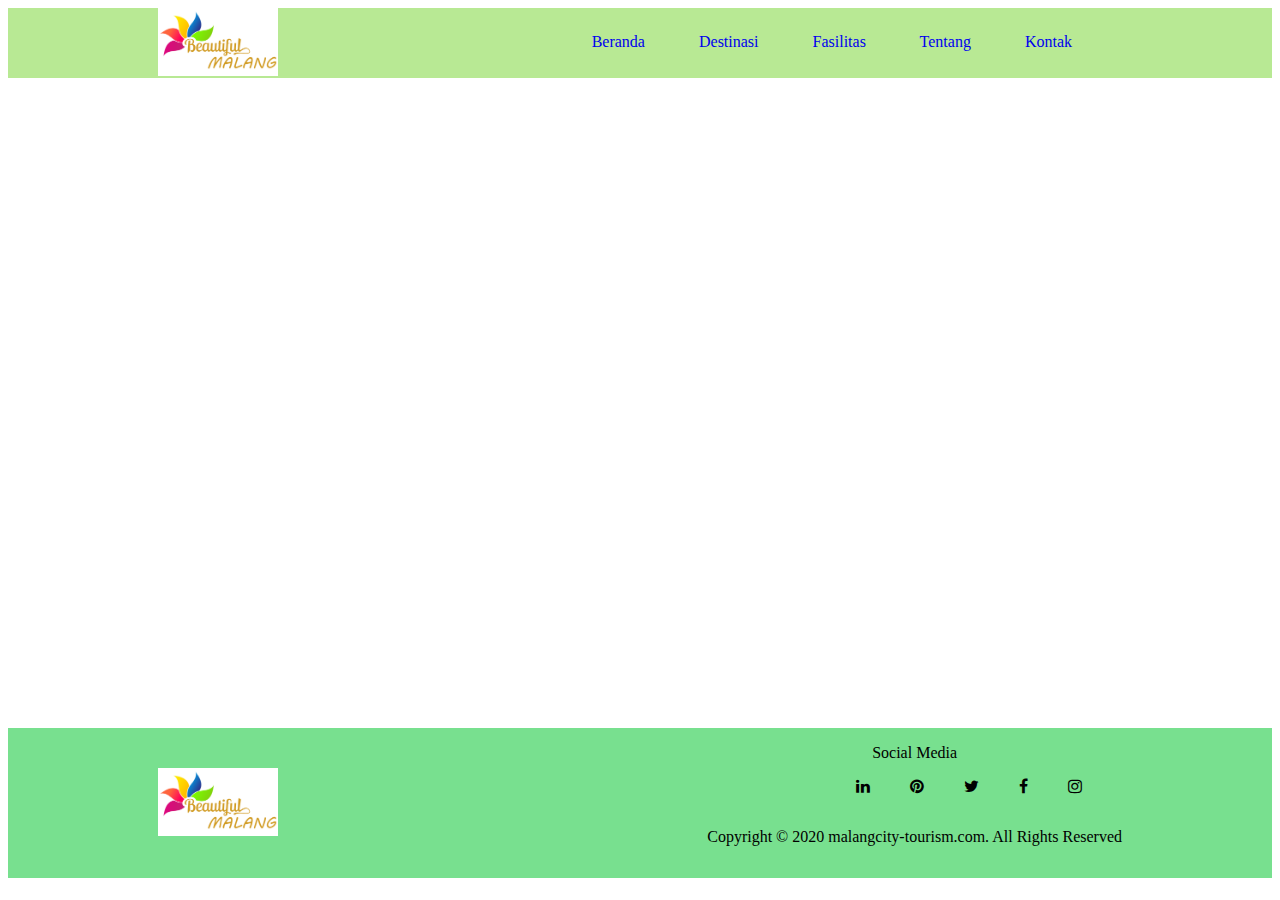
==== index.html @ 9ba1d199 "First Commit" ====
<!DOCTYPE html>
<html>
    <meta charset="UTF-8">
    <meta name="viewport" content="width=device-width, initial-scale=1.0">
    <meta name="description" content="Kota Malang Pariwisata">
    <head>
        <title>Malang City Tourism</title>
        <link rel="stylesheet" href="css/stylesheet.css">
        <link rel="stylesheet" href="//maxcdn.bootstrapcdn.com/font-awesome/4.3.0/css/font-awesome.min.css">
    </head>
    <body>
        <header>
            <div class="container">
                <div class="logo-header">
                    <img src="assets/images/logo-kota-malang.png" alt="Beautiful Malang">
                </div>
                <div class="menu">
                    <nav>
                        <a href="#beranda">Beranda</a>
                        <a href="#destinasi">Destinasi</a>
                        <a href="#fasilitas">Fasilitas</a>
                        <a href="#tentang">Tentang</a>
                        <a href="#kontak">Kontak</a>
                    </nav>
                </div>
            </div>
        </header>

        <div class="container">
            <div class="main">

            </div>
        </div>

        <footer>
            <div class="container">
                <div class="logo-footer">
                    <img src="assets/images/logo-kota-malang.png" alt="Beautiful Malang">
                </div>
                <div class="social-media">
                    <p>Social Media</p>
                    <ul>
                        <li><span class="fa fa-instagram"><a href="#"></a></span></li>
                        <li class="fa fa-facebook"><a href="#"></a></li>
                        <li class="fa fa-twitter"><a href="#"></li>
                        <li class="fa fa-pinterest"><a href="#"></a></li>
                        <li class="fa fa-linkedin"><a href="#"></a></li>
                    </ul>
                    <p class="copyright">Copyright &copy 2020 malangcity-tourism.com. All Rights Reserved</p>
                </div>
            </div>
        </footer>
    </body>
</html>
---- css/stylesheet.css ----
.container {
    padding-left: 150px;
    padding-right: 150px;
}

/* Ini untuk bagian Header */

.main {
    height: 650px;
}
header {
    background-color: #b8e994;
    height: 70px;
}
a {
    text-decoration: none;
}

.logo-header img {
    width: 120px;
    height: auto;
    float: left;
}

.menu {
    float: right;
    padding-left: 140px;
    padding-top: 25px;
}

.menu a {
    padding-right: 50px;
}

/* Batas untuk Header */

/* Ini untuk bagian footer */

footer {
    background-color: #78e08f;
    height: 150px;
}

.logo-footer img {
    width: 120px;
    height: auto;
    float: left;
    padding-top: 40px;
}

.social-media li {
    float: right;
    padding-right: 40px;
    list-style: none;
}

.social-media {
    float: right;
    text-align: center;
}

.copyright {
    padding-top: 50px;
}

/* Batas untuk Footer */
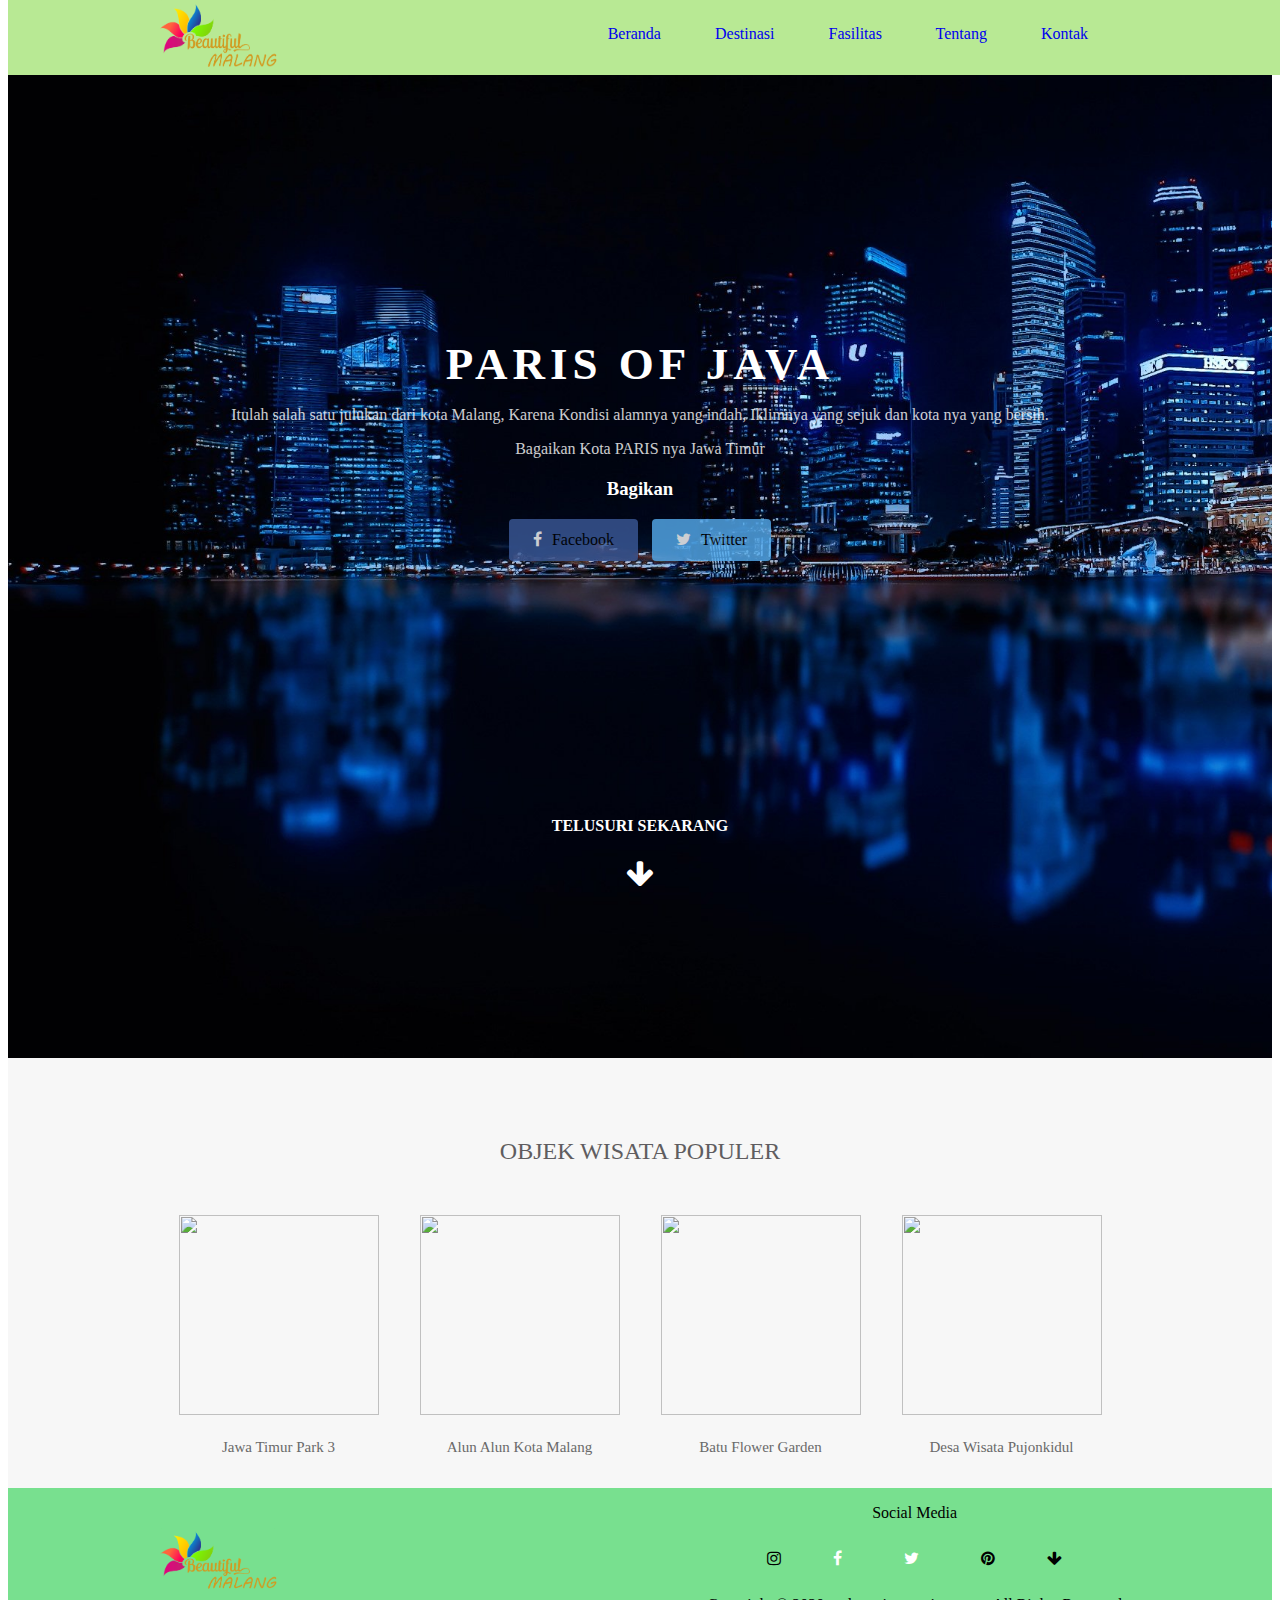
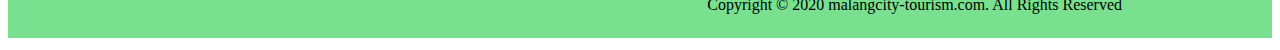
==== commit 6b377e96: "Update file index.html" ====
--- a/index.html
+++ b/index.html
@@ -12,40 +12,89 @@
         <header>
             <div class="container">
                 <div class="logo-header">
-                    <img src="assets/images/logo-kota-malang.png" alt="Beautiful Malang">
+                    <img src="assets/images/logo-kota-malang-preview.png" alt="Beautiful Malang">
                 </div>
                 <div class="menu">
                     <nav>
-                        <a href="#beranda">Beranda</a>
-                        <a href="#destinasi">Destinasi</a>
+                        <a href="index.html">Beranda</a>
+                        <a href="destinasi.html">Destinasi</a>
                         <a href="#fasilitas">Fasilitas</a>
-                        <a href="#tentang">Tentang</a>
-                        <a href="#kontak">Kontak</a>
+                        <a href="tentang.html">Tentang</a>
+                        <a href="kontak.html">Kontak</a>
                     </nav>
                 </div>
             </div>
         </header>
 
-        <div class="container">
-            <div class="main">
 
+        <div class="top-wrapper">
+            <div class="container">
+                <h1>PARIS OF JAVA</h1>
+                <p>Itulah salah satu julukan dari kota Malang, Karena Kondisi alamnya yang indah, Iklimnya yang sejuk dan kota nya yang bersih.</p>
+                <p>Bagaikan Kota PARIS nya Jawa Timur </p>
+
+                <div class="btn-wrapper">
+                  <h3>Bagikan</h3>
+                  <p>
+                  <a href="#" class="btn facebook"><span class="fa fa-facebook"></span>Facebook</a>
+                  <a href="#" class="btn twitter"><span class="fa fa-twitter"></span>Twitter</a></p>
+                </div>
+                <div class="top-arrows">
+                  <p>TELUSURI SEKARANG</p>
+                  <div class="arrows">
+                    <span class="fa fa-arrow-down"></span>
+                  </div>
+                </div>
             </div>
         </div>
+         <div class="lesson-wrapper">
+          <div class="container">
+            <div class="heading">
+              <h2>OBJEK WISATA POPULER</h2>
+            </div>
+            <div class="lessons">
+              <div class="lesson">
+                <div class="lesson-icon">
+                  <img src="https://1.bp.blogspot.com/-EysEc8W7sMg/XPyxff9VkVI/AAAAAAAACws/6l7IRiF5YMoXBn_CovWHuZFJGamvpB0XACLcBGAs/s1600/jejak-kenzie_jatim-park-3-01.jpg">
 
+                </div>
+                <p class="txt-contents">Jawa Timur Park 3</p>
+              </div>
+              <div class="lesson">
+                <div class="lesson-icon">
+                  <img src="https://malangchannel.com/wp-content/uploads/2017/06/alun-alun-kota-malang.jpg">
+                </div>
+                <p class="txt-contents">Alun Alun Kota Malang</p>
+              </div>
+              <div class="lesson">
+                <div class="lesson-icon">
+                  <img src="https://pigunigu.com/wp-content/uploads/2020/01/batu-flower-garden.jpg">
+                </div>
+                <p class="txt-contents">Batu Flower Garden</p>
+              </div>
+              <div class="lesson">
+                <div class="lesson-icon">
+                  <img src="https://risetcdn.jatimtimes.com/images/2018/11/25/Desa-Wisata-Pujon-Kidul-instagramdc39406ca4102fa8.jpg">
+                </div>
+                <p class="txt-contents">Desa Wisata Pujonkidul</p>
+              </div>
+            </div>
+          </div>
+        </div>
         <footer>
             <div class="container">
                 <div class="logo-footer">
-                    <img src="assets/images/logo-kota-malang.png" alt="Beautiful Malang">
+                    <img src="assets/images/logo-kota-malang-preview.png" alt="Beautiful Malang">
                 </div>
                 <div class="social-media">
                     <p>Social Media</p>
-                    <ul>
-                        <li><span class="fa fa-instagram"><a href="#"></a></span></li>
-                        <li class="fa fa-facebook"><a href="#"></a></li>
-                        <li class="fa fa-twitter"><a href="#"></li>
-                        <li class="fa fa-pinterest"><a href="#"></a></li>
-                        <li class="fa fa-linkedin"><a href="#"></a></li>
-                    </ul>
+                    <div class="icon-sosmed">
+                        <a href="#" class="btn"><span class="fa fa-instagram"></span></a>
+                        <a href="#" class="btn"><span class="fa fa-facebook"></span></a>
+                        <a href="#" class="btn"><span class="fa fa-twitter"></span></a>
+                        <a href="#" class="btn"><span class="fa fa-pinterest"></span></a>
+                        <a href="#" class="btn"><span class="fa fa-arrow-down"></span></a>
+                    </div>
                     <p class="copyright">Copyright &copy 2020 malangcity-tourism.com. All Rights Reserved</p>
                 </div>
             </div>
--- a/css/stylesheet.css
+++ b/css/stylesheet.css
@@ -6,20 +6,23 @@
 
 /* Ini untuk bagian Header */
 
-.main {
-    height: 650px;
-}
+
 header {
     background-color: #b8e994;
-    height: 70px;
-}
+    height: 75px;
+    width: 100%;
+    position: fixed;
+    top: 0px;
+    z-index: 10;
+}
+
 a {
     text-decoration: none;
 }
 
 .logo-header img {
     width: 120px;
-    height: auto;
+    height: 75px;
     float: left;
 }
 
@@ -35,6 +38,163 @@
 
 /* Batas untuk Header */
 
+/* Ini untuk bagian Main*/
+.top-wrapper {
+  padding-top: 300px;
+  background-image: url(../assets/images/banner.jpg);
+  background-size: cover;
+  color: #fff;
+  text-align: center;
+  height: 750px;
+}
+
+.top-wrapper img {
+  opacity: 0.3;
+}
+
+.top-wrapper h1 {
+  font-size: 45px;
+  letter-spacing: 5px;
+  margin-bottom: 10px;
+}
+
+.top-wrapper p {
+  opacity: 0.8;
+  margin-bottom: 3px;
+}
+
+.btn-wrapper {
+  margin: 20px 0;
+}
+
+.btn-wrapper p {
+  margin: 10px 0;
+}
+
+.facebook {
+  background-color: #3b5998;
+  margin-right: 10px;
+}
+
+.fa-facebook {
+  padding-right: 10px;
+  color: #fff;
+}
+
+.twitter {
+  background-color: #55acee;
+}
+
+.fa-twitter {
+  padding-right: 10px;
+  color: #fff;
+}
+
+
+.btn {
+  padding: 12px 24px;
+  color: black;
+  display: inline-block;
+  opacity: 1;
+  border-radius: 4px;
+  transition: .2s;
+}
+
+.btn:hover {
+  opacity: 1;
+}
+
+.top-arrows {
+  padding-top: 220px;
+}
+
+.top-arrows p {
+  opacity: 1;
+  font-weight: 700;
+}
+
+.arrows {
+  position: relative;
+  animation-name: arrow;
+  animation-duration: 2.5s;
+  animation-iteration-count: infinite;
+  font-size: 30px;
+  padding-top: 20px;
+}
+
+@keyframes arrow {
+  0%   {top:0px;}
+  50%  {top:40px;}
+  100% {top:0px;}
+}
+
+.lesson-wrapper {
+  height: 350px;
+  padding-bottom: 80px;
+  background-color: #f7f7f7;
+  text-align: center;
+}
+
+.heading {
+  padding-top: 60px;
+  padding-bottom: 30px;
+  color: #5f5d60;
+}
+
+.heading h2 {
+  font-weight: normal;
+}
+
+.lesson {
+  float: left;
+  width: 25%;
+}
+
+.lesson-icon {
+  position: relative;
+}
+
+.lesson-icon img {
+  width: 200px;
+  height: 200px;
+}
+
+.txt-contents {
+  width: 80%;
+  display: inline-block;
+  margin-top: 20px;
+  font-size: 15px;
+  color: #696969;
+}
+
+.heading h3 {
+  font-weight: normal;
+}
+
+.contents {
+  height: 500px;
+  margin-top: 100px;
+  text-align: center;
+}
+
+.section-title {
+  border-bottom: 2px solid #dee7ec;
+  font-size: 28px;
+  padding-bottom: 15px;
+  margin-bottom: 50px;
+}
+
+.contents-item {
+  float: left;
+  margin-right: 40px;
+}
+
+.contents-item p {
+  font-size: 24px;
+  margin-top: 30px;
+
+}
+/* Batas untuk Main*/
 /* Ini untuk bagian footer */
 
 footer {
@@ -61,7 +221,8 @@
 }
 
 .copyright {
-    padding-top: 50px;
-}
-
-/* Batas untuk Footer */+    padding-bottom: 20px;
+}
+
+/* Batas untuk Footer */
+
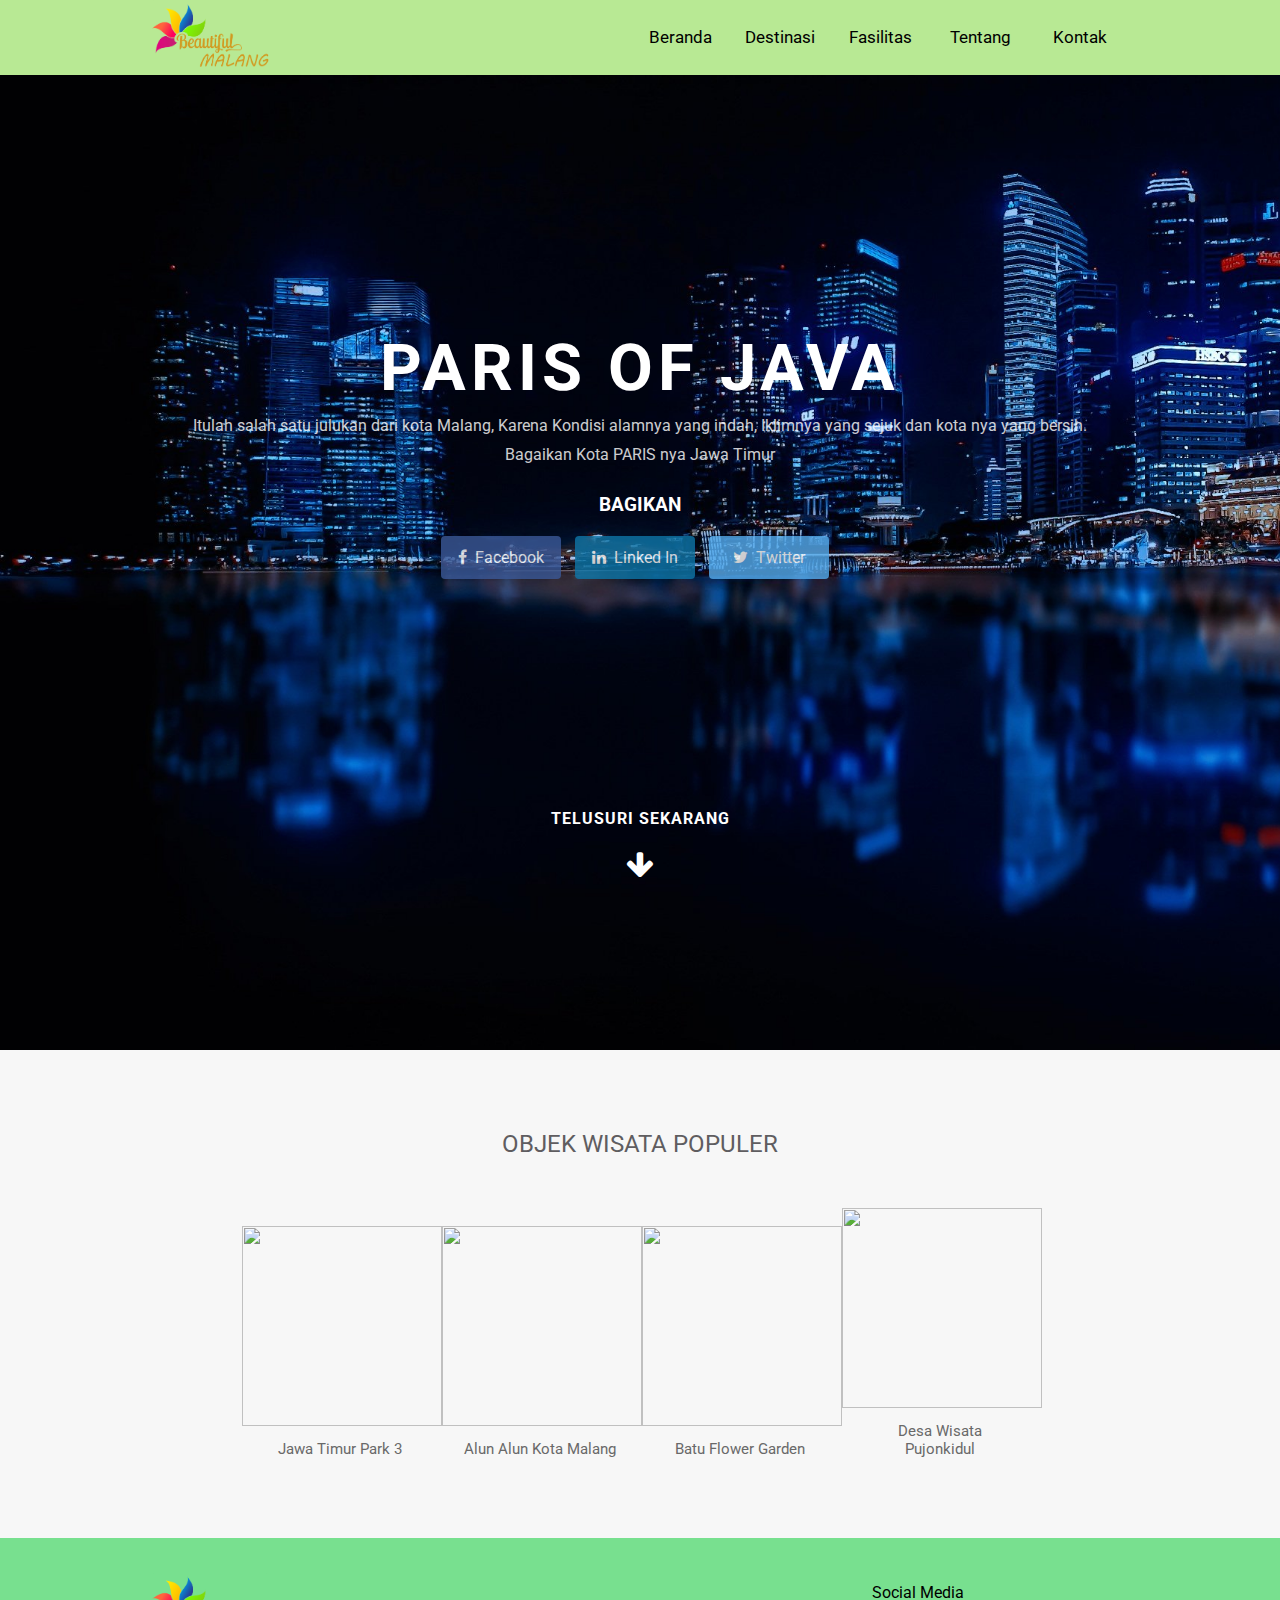
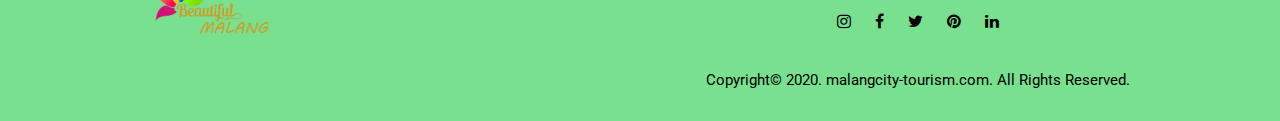
==== commit edd0504b: "update existing file" ====
--- a/index.html
+++ b/index.html
@@ -6,6 +6,7 @@
     <head>
         <title>Malang City Tourism</title>
         <link rel="stylesheet" href="css/stylesheet.css">
+        <link rel="stylesheet" href="css/responsive.css">
         <link rel="stylesheet" href="//maxcdn.bootstrapcdn.com/font-awesome/4.3.0/css/font-awesome.min.css">
     </head>
     <body>
@@ -14,15 +15,18 @@
                 <div class="logo-header">
                     <img src="assets/images/logo-kota-malang-preview.png" alt="Beautiful Malang">
                 </div>
-                <div class="menu">
-                    <nav>
-                        <a href="index.html">Beranda</a>
-                        <a href="destinasi.html">Destinasi</a>
-                        <a href="#fasilitas">Fasilitas</a>
-                        <a href="tentang.html">Tentang</a>
-                        <a href="kontak.html">Kontak</a>
-                    </nav>
-                </div>
+                <nav class="menu">
+                    <ul>
+                        <li><a href="index.html">Beranda</a></li>
+                        <li><a href="destinasi.html">Destinasi</a></li>
+                        <li><a href="fasilitas.html">Fasilitas</a></li>
+                        <li><a href="tentang.html">Tentang</a></li>
+                        <li><a href="kontak.html">Kontak</a></li>
+                        <li class="icon">
+                            <a href="#"><span class="fa fa-bars menu-icon"></span></a>
+                        </li>
+                    </ul>
+                 </nav>
             </div>
         </header>
 
@@ -34,10 +38,10 @@
                 <p>Bagaikan Kota PARIS nya Jawa Timur </p>
 
                 <div class="btn-wrapper">
-                  <h3>Bagikan</h3>
-                  <p>
-                  <a href="#" class="btn facebook"><span class="fa fa-facebook"></span>Facebook</a>
-                  <a href="#" class="btn twitter"><span class="fa fa-twitter"></span>Twitter</a></p>
+                  <h3>BAGIKAN</h3>
+                  <a href="http://twitter.com/share?url=https://lambert18.github.io/malangcity-tourism.com/" target="_blank" class="btn facebook"><span class="fa fa-facebook"></span>Facebook</a>
+                  <a href="http://www.linkedin.com/shareArticle?mini=true&url=http://www.kang-cahya.com/p/advertiser-page.html&summary=" target="_blank" class="btn linkedin"><span class="fa fa-linkedin"></span>Linked In</a>
+                  <a href="http://www.facebook.com/sharer.php?u=https://lambert18.github.io/malangcity-tourism.com/" target="_blank" class="btn twitter"><span class="fa fa-twitter"></span>Twitter</a>
                 </div>
                 <div class="top-arrows">
                   <p>TELUSURI SEKARANG</p>
@@ -78,6 +82,7 @@
                 </div>
                 <p class="txt-contents">Desa Wisata Pujonkidul</p>
               </div>
+              <div class="clear"></div>
             </div>
           </div>
         </div>
@@ -88,16 +93,19 @@
                 </div>
                 <div class="social-media">
                     <p>Social Media</p>
-                    <div class="icon-sosmed">
-                        <a href="#" class="btn"><span class="fa fa-instagram"></span></a>
-                        <a href="#" class="btn"><span class="fa fa-facebook"></span></a>
-                        <a href="#" class="btn"><span class="fa fa-twitter"></span></a>
-                        <a href="#" class="btn"><span class="fa fa-pinterest"></span></a>
-                        <a href="#" class="btn"><span class="fa fa-arrow-down"></span></a>
-                    </div>
-                    <p class="copyright">Copyright &copy 2020 malangcity-tourism.com. All Rights Reserved</p>
+                    <ul>
+                        <li><a href="#"><span class="fa fa-instagram"></span></a></li>
+                        <li><a href="#"><span class="fa fa-facebook"></span></a></li>
+                        <li><a href="#"><span class="fa fa-twitter"></span></a></li>
+                        <li><a href="#"><span class="fa fa-pinterest"></span></a></li>
+                        <li><a href="#"><span class="fa fa-linkedin"></span></a></li>
+                    </ul>
+                    <p class="copyright">Copyright&copy; 2020. malangcity-tourism.com. All Rights Reserved.</p>
                 </div>
+                <div class="clear"></div>
             </div>
         </footer>
+        <button onclick="topFunction()" id="scroll-btn" title="Back to Top">&uarr;</button>
+        <script src="js/function.js"></script>
     </body>
 </html>--- a/css/stylesheet.css
+++ b/css/stylesheet.css
@@ -1,12 +1,23 @@
+@import url('https://fonts.googleapis.com/css2?family=Roboto:wght@400;700&display=swap');
+
+* {
+  margin: 0;
+  padding: 0;
+  box-sizing: border-box;
+  scroll-behavior: smooth;
+}
 
 .container {
     padding-left: 150px;
     padding-right: 150px;
 }
 
+body {
+  font-family: 'Roboto', sans-serif;
+}
+
+
 /* Ini untuk bagian Header */
-
-
 header {
     background-color: #b8e994;
     height: 75px;
@@ -25,27 +36,17 @@
     height: 75px;
     float: left;
 }
-
-.menu {
-    float: right;
-    padding-left: 140px;
-    padding-top: 25px;
-}
-
-.menu a {
-    padding-right: 50px;
-}
-
 /* Batas untuk Header */
+
 
 /* Ini untuk bagian Main*/
 .top-wrapper {
-  padding-top: 300px;
+  padding-top: 330px;
   background-image: url(../assets/images/banner.jpg);
   background-size: cover;
   color: #fff;
   text-align: center;
-  height: 750px;
+  height: 1050px;
 }
 
 .top-wrapper img {
@@ -53,64 +54,70 @@
 }
 
 .top-wrapper h1 {
-  font-size: 45px;
+  font-size: 65px;
   letter-spacing: 5px;
   margin-bottom: 10px;
 }
 
 .top-wrapper p {
   opacity: 0.8;
-  margin-bottom: 3px;
+  margin: 0 30px 10px 30px;
 }
 
 .btn-wrapper {
-  margin: 20px 0;
-}
-
-.btn-wrapper p {
-  margin: 10px 0;
+  margin: 30px 0;
+  text-align: center;
+}
+
+.btn-wrapper h3 {
+  margin-top: 25px;
+  margin-bottom: 20px;
+}
+
+.btn-wrapper .fa {
+  margin-right: 8px;
 }
 
 .facebook {
   background-color: #3b5998;
-  margin-right: 10px;
-}
-
-.fa-facebook {
-  padding-right: 10px;
-  color: #fff;
+}
+
+.linkedin {
+  background-color: #0e76a8;
 }
 
 .twitter {
   background-color: #55acee;
 }
 
-.fa-twitter {
-  padding-right: 10px;
-  color: #fff;
-}
-
-
 .btn {
-  padding: 12px 24px;
-  color: black;
+  padding: 12px 0;
+  width: 120px;
+  margin-right: 10px;
+  margin-bottom: 10px;
+  color: white;
   display: inline-block;
-  opacity: 1;
+  opacity: 0.8;
   border-radius: 4px;
-  transition: .2s;
 }
 
 .btn:hover {
   opacity: 1;
 }
 
+.clear {
+  clear: both;
+}
+
 .top-arrows {
-  padding-top: 220px;
+  padding-top: 190px;
+  text-align: center;
 }
 
 .top-arrows p {
   opacity: 1;
   font-weight: 700;
+  letter-spacing: 1px;
 }
 
 .arrows {
@@ -119,7 +126,7 @@
   animation-duration: 2.5s;
   animation-iteration-count: infinite;
   font-size: 30px;
-  padding-top: 20px;
+  padding-top: 10px;
 }
 
 @keyframes arrow {
@@ -129,15 +136,14 @@
 }
 
 .lesson-wrapper {
-  height: 350px;
-  padding-bottom: 80px;
+  padding-bottom: 50px;
   background-color: #f7f7f7;
   text-align: center;
 }
 
 .heading {
-  padding-top: 60px;
-  padding-bottom: 30px;
+  padding-top: 80px;
+  padding-bottom: 50px;
   color: #5f5d60;
 }
 
@@ -146,8 +152,10 @@
 }
 
 .lesson {
-  float: left;
-  width: 25%;
+  display: inline-block;
+  width: 20%;
+  margin-bottom: 30px;
+
 }
 
 .lesson-icon {
@@ -162,7 +170,7 @@
 .txt-contents {
   width: 80%;
   display: inline-block;
-  margin-top: 20px;
+  margin-top: 10px;
   font-size: 15px;
   color: #696969;
 }
@@ -170,59 +178,137 @@
 .heading h3 {
   font-weight: normal;
 }
-
-.contents {
-  height: 500px;
-  margin-top: 100px;
-  text-align: center;
-}
-
-.section-title {
-  border-bottom: 2px solid #dee7ec;
-  font-size: 28px;
-  padding-bottom: 15px;
-  margin-bottom: 50px;
-}
-
-.contents-item {
-  float: left;
-  margin-right: 40px;
-}
-
-.contents-item p {
-  font-size: 24px;
-  margin-top: 30px;
-
-}
 /* Batas untuk Main*/
+
+
 /* Ini untuk bagian footer */
-
 footer {
     background-color: #78e08f;
-    height: 150px;
+    height: 183px;
+}
+
+.logo-footer {
+  float: left;
+  padding-top: 35px;
 }
 
 .logo-footer img {
     width: 120px;
     height: auto;
-    float: left;
-    padding-top: 40px;
 }
 
 .social-media li {
-    float: right;
-    padding-right: 40px;
+    margin: 0 10px;
+    display: inline-block;
     list-style: none;
 }
 
 .social-media {
+    padding-top: 20px;
+    margin: 25px 0 20px 0;
     float: right;
     text-align: center;
 }
 
+.social-media .fa {
+  color: black;
+}
+
+.social-media .fa-instagram:hover {
+  color: #3f729b;
+}
+
+.social-media .fa-facebook:hover {
+  color: #3b5998;
+}
+
+.social-media .fa-twitter:hover {
+  color: #00acee;
+}
+
+.social-media .fa-pinterest:hover {
+  color: #c8232c;
+}
+
+.social-media .fa-linkedin:hover {
+  color: #0e76a8;
+}
+
+.social-media p {
+  padding-bottom: 10px;
+}
+
 .copyright {
-    padding-bottom: 20px;
-}
-
+    padding-top: 40px;
+    text-align: center;
+    font-size: 15px;
+}
 /* Batas untuk Footer */
 
+
+/* Ini untuk Scrool-button */
+#scroll-btn {
+    display: none;
+    width: 50px;
+    height: 50px;
+    position: fixed;
+    bottom: 20px;
+    right: 30px;
+    z-index: 99;
+    font-size: 18px;
+    border: none;
+    outline: none;
+    background-color: #02704d;
+    color: white;
+    cursor: pointer;
+    border-radius: 100px;
+    transition: all .5s;
+}
+
+#scroll-btn:hover {
+    background-color: #1d2129;
+    color: yellow;
+}
+/* Batas untuk Scrool-button */
+
+
+/* Ini untuk bagian Menu */
+.menu {
+  float: right;
+}
+
+nav ul {
+    list-style-type: none;
+    margin: 0;
+    padding: 0;
+}
+
+nav li {
+    float: left;
+    line-height: 75px;
+}
+
+nav a {
+    display: inline-block;
+    color: black;
+    text-align: center;
+    width: 100px;
+    text-decoration: none;
+    font-size: 17px;
+    transition: 0.3s;
+}
+
+nav li a:hover {
+    background-color: #89ad6f;
+    font-weight: bold;
+    color: white;
+}
+
+nav .menu-icon {
+    font-size: 30px;
+}
+
+nav li.icon {
+    display: none;
+}
+/* Batas untuk Menu */--- a/css/responsive.css
+++ b/css/responsive.css
@@ -0,0 +1,112 @@
+@media all and (max-width: 1000px) {
+   .container {
+      max-width: 1170px;
+      width: 100%;
+      padding: 0 15px;
+      margin: 0 auto;
+   }
+
+   nav a {
+      width: 90px;
+   }
+
+   .lesson {
+      width: 40%;
+      margin-bottom: 30px;
+   }
+
+   .top-destinasi .section-title, .top-tentang .section-title, .top-fasilitas .section-title {
+      text-align: center;
+      font-size: 22px;
+   }
+
+   .middle-kontak {
+      width: 100%;
+   }
+}
+
+@media all and (max-width: 670px) {
+   nav li {
+      display: none;
+   }
+
+   nav li.icon {
+      display: block;
+   }
+
+   nav a {
+      width: 60px;
+   }
+
+   .top-wrapper {
+      padding-top: 250px;
+      text-align: left;
+   }
+
+   .top-wrapper h1 {
+      font-size: 30px;
+      line-height: 50px;
+      margin-right: 20px;
+      margin-left: 20px;
+   }
+
+   .top-wrapper p {
+      font-size: 16px;
+      line-height: 25px;
+      margin-right: 20px;
+      margin-left: 20px;
+   }
+
+   .top-arrows {
+      padding-top: 120px;
+   }
+
+   .btn {
+      width: 90%;
+   }
+
+   .lesson {
+      width: 100%;
+   }
+
+   .logo-footer {
+      width: 100%;
+      text-align: center;
+      padding-top: 20px;
+   }
+
+   .social-media {
+      width: 100%;
+      text-align: center;
+   }
+
+   .kiri {
+      width: 100%;
+      padding-bottom: 50px;
+   }
+
+   .kanan {
+      width: 100%;
+   }
+
+   table {
+      width: 95%;
+      font-size: 15px;
+      border: 1px solid #d2d2d2;
+   }
+
+   th, td {
+      text-align: center;
+   }
+
+   tr:nth-child(odd) {
+      background-color: #d2d2d2;
+   }
+
+   .button {
+      width: 80%;
+      margin-top: 10px;
+      margin-bottom: 10px;
+   }
+
+}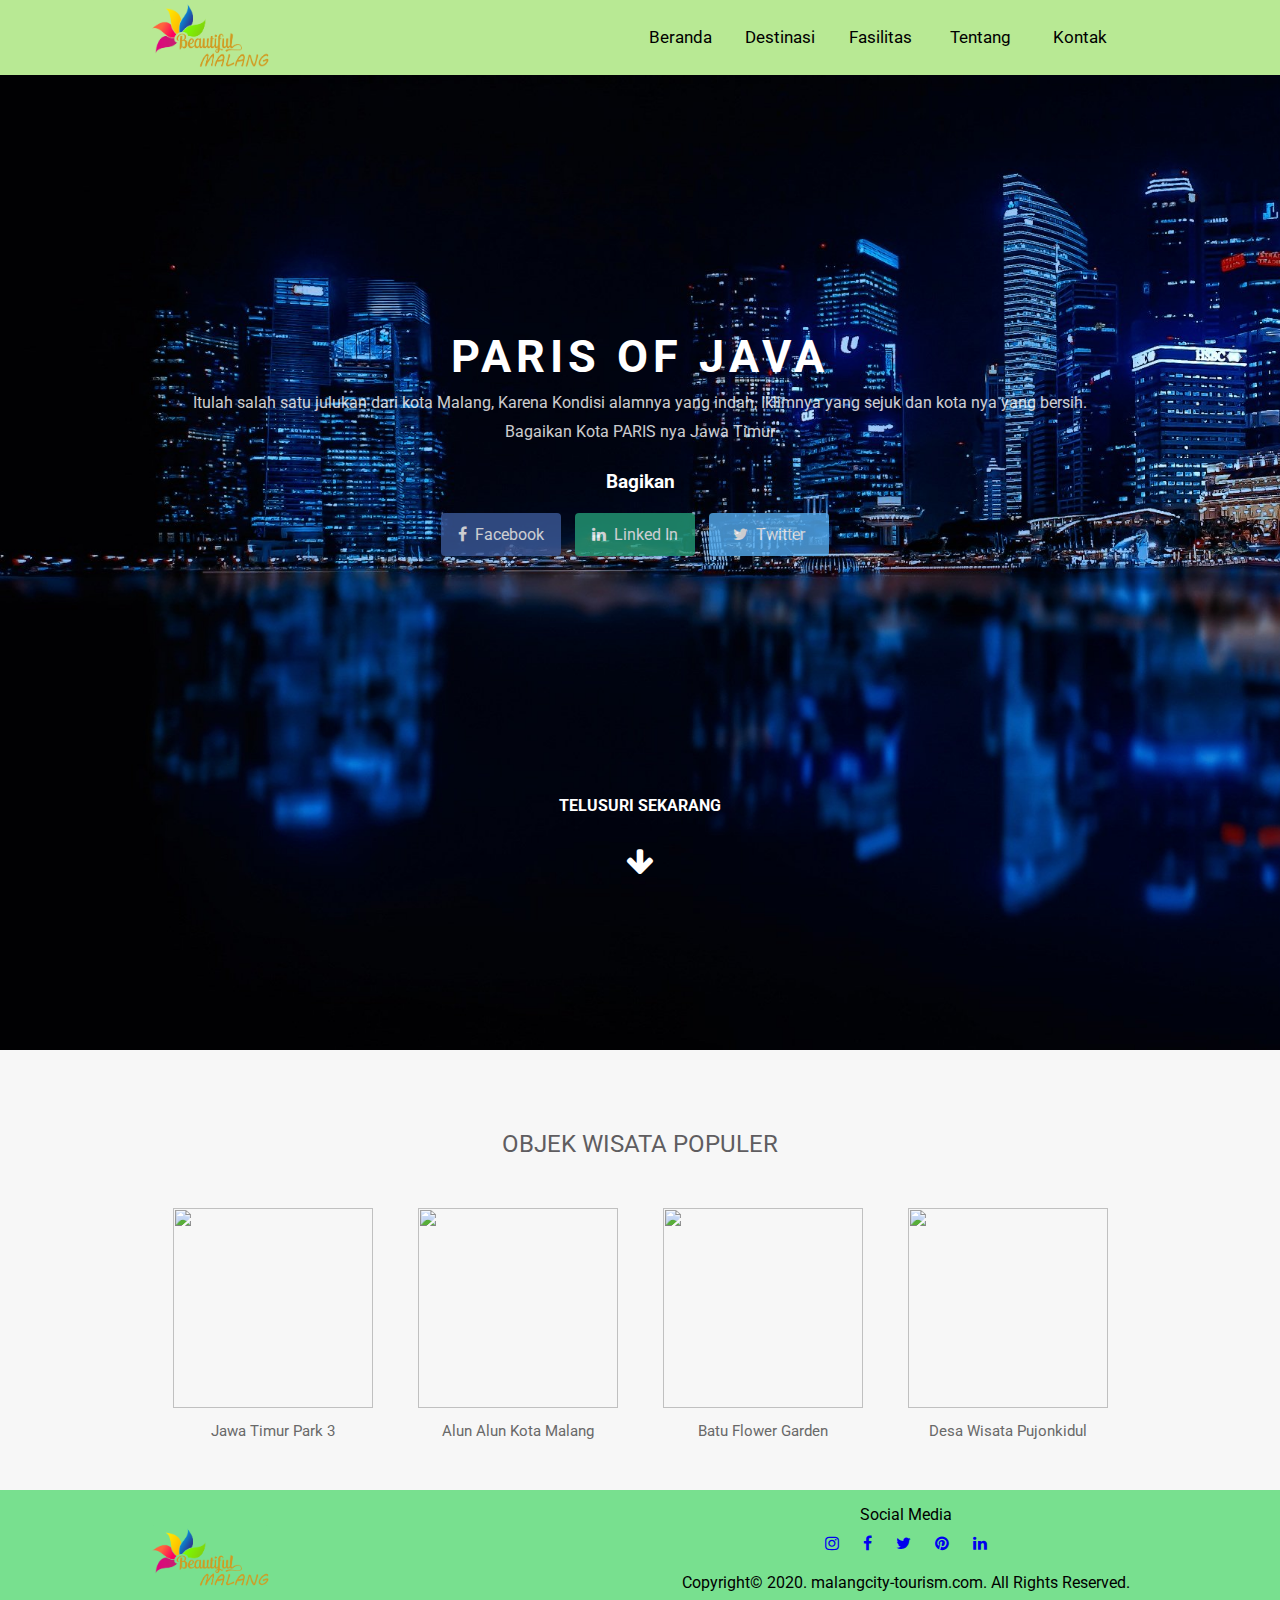
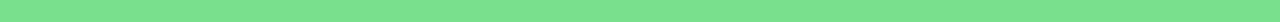
==== commit 73c47cc7: "Add files via upload" ====
--- a/index.html
+++ b/index.html
@@ -4,6 +4,7 @@
     <meta name="viewport" content="width=device-width, initial-scale=1.0">
     <meta name="description" content="Kota Malang Pariwisata">
     <head>
+        <link rel="icon" href="assets/images/logo-kota-malang-preview.png">
         <title>Malang City Tourism</title>
         <link rel="stylesheet" href="css/stylesheet.css">
         <link rel="stylesheet" href="css/responsive.css">
@@ -30,18 +31,18 @@
             </div>
         </header>
 
-
+        
         <div class="top-wrapper">
             <div class="container">
                 <h1>PARIS OF JAVA</h1>
                 <p>Itulah salah satu julukan dari kota Malang, Karena Kondisi alamnya yang indah, Iklimnya yang sejuk dan kota nya yang bersih.</p>
                 <p>Bagaikan Kota PARIS nya Jawa Timur </p>
-
+                
                 <div class="btn-wrapper">
-                  <h3>BAGIKAN</h3>
-                  <a href="http://twitter.com/share?url=https://lambert18.github.io/malangcity-tourism.com/" target="_blank" class="btn facebook"><span class="fa fa-facebook"></span>Facebook</a>
-                  <a href="http://www.linkedin.com/shareArticle?mini=true&url=http://www.kang-cahya.com/p/advertiser-page.html&summary=" target="_blank" class="btn linkedin"><span class="fa fa-linkedin"></span>Linked In</a>
-                  <a href="http://www.facebook.com/sharer.php?u=https://lambert18.github.io/malangcity-tourism.com/" target="_blank" class="btn twitter"><span class="fa fa-twitter"></span>Twitter</a>
+                  <h3>Bagikan</h3>
+                  <a href="#" class="btn facebook"><span class="fa fa-facebook"></span>Facebook</a>
+                  <a href="#" class="btn linkedin"><span class="fa fa-linkedin"></span>Linked In</a>
+                  <a href="#" class="btn twitter"><span class="fa fa-twitter"></span>Twitter</a>
                 </div>
                 <div class="top-arrows">
                   <p>TELUSURI SEKARANG</p>
@@ -60,7 +61,7 @@
               <div class="lesson">
                 <div class="lesson-icon">
                   <img src="https://1.bp.blogspot.com/-EysEc8W7sMg/XPyxff9VkVI/AAAAAAAACws/6l7IRiF5YMoXBn_CovWHuZFJGamvpB0XACLcBGAs/s1600/jejak-kenzie_jatim-park-3-01.jpg">
-
+                   
                 </div>
                 <p class="txt-contents">Jawa Timur Park 3</p>
               </div>
--- a/css/stylesheet.css
+++ b/css/stylesheet.css
@@ -14,6 +14,7 @@
 
 body {
   font-family: 'Roboto', sans-serif;
+  background-image: url(../assets/images/bg.png);
 }
 
 
@@ -54,7 +55,7 @@
 }
 
 .top-wrapper h1 {
-  font-size: 65px;
+  font-size: 45px;
   letter-spacing: 5px;
   margin-bottom: 10px;
 }
@@ -83,7 +84,7 @@
 }
 
 .linkedin {
-  background-color: #0e76a8;
+  background-color: #239b76;
 }
 
 .twitter {
@@ -110,14 +111,13 @@
 }
 
 .top-arrows {
-  padding-top: 190px;
+  padding-top: 200px;
   text-align: center;
 }
 
 .top-arrows p {
   opacity: 1;
   font-weight: 700;
-  letter-spacing: 1px;
 }
 
 .arrows {
@@ -126,7 +126,7 @@
   animation-duration: 2.5s;
   animation-iteration-count: infinite;
   font-size: 30px;
-  padding-top: 10px;
+  padding-top: 20px;
 }
 
 @keyframes arrow {
@@ -152,10 +152,8 @@
 }
 
 .lesson {
-  display: inline-block;
-  width: 20%;
-  margin-bottom: 30px;
-
+  float: left;
+  width: 25%;
 }
 
 .lesson-icon {
@@ -184,7 +182,6 @@
 /* Ini untuk bagian footer */
 footer {
     background-color: #78e08f;
-    height: 183px;
 }
 
 .logo-footer {
@@ -204,44 +201,18 @@
 }
 
 .social-media {
-    padding-top: 20px;
-    margin: 25px 0 20px 0;
+    margin: 15px 0 20px 0;
     float: right;
     text-align: center;
 }
 
-.social-media .fa {
-  color: black;
-}
-
-.social-media .fa-instagram:hover {
-  color: #3f729b;
-}
-
-.social-media .fa-facebook:hover {
-  color: #3b5998;
-}
-
-.social-media .fa-twitter:hover {
-  color: #00acee;
-}
-
-.social-media .fa-pinterest:hover {
-  color: #c8232c;
-}
-
-.social-media .fa-linkedin:hover {
-  color: #0e76a8;
-}
-
 .social-media p {
   padding-bottom: 10px;
 }
 
 .copyright {
-    padding-top: 40px;
     text-align: center;
-    font-size: 15px;
+    margin-top: 20px;
 }
 /* Batas untuk Footer */
 
--- a/css/responsive.css
+++ b/css/responsive.css
@@ -1,112 +1,112 @@
-@media all and (max-width: 1000px) {
-   .container {
-      max-width: 1170px;
-      width: 100%;
-      padding: 0 15px;
-      margin: 0 auto;
-   }
-
-   nav a {
-      width: 90px;
-   }
-
-   .lesson {
-      width: 40%;
-      margin-bottom: 30px;
-   }
-
-   .top-destinasi .section-title, .top-tentang .section-title, .top-fasilitas .section-title {
-      text-align: center;
-      font-size: 22px;
-   }
-
-   .middle-kontak {
-      width: 100%;
-   }
-}
-
-@media all and (max-width: 670px) {
-   nav li {
-      display: none;
-   }
-
-   nav li.icon {
-      display: block;
-   }
-
-   nav a {
-      width: 60px;
-   }
-
-   .top-wrapper {
-      padding-top: 250px;
-      text-align: left;
-   }
-
-   .top-wrapper h1 {
-      font-size: 30px;
-      line-height: 50px;
-      margin-right: 20px;
-      margin-left: 20px;
-   }
-
-   .top-wrapper p {
-      font-size: 16px;
-      line-height: 25px;
-      margin-right: 20px;
-      margin-left: 20px;
-   }
-
-   .top-arrows {
-      padding-top: 120px;
-   }
-
-   .btn {
-      width: 90%;
-   }
-
-   .lesson {
-      width: 100%;
-   }
-
-   .logo-footer {
-      width: 100%;
-      text-align: center;
-      padding-top: 20px;
-   }
-
-   .social-media {
-      width: 100%;
-      text-align: center;
-   }
-
-   .kiri {
-      width: 100%;
-      padding-bottom: 50px;
-   }
-
-   .kanan {
-      width: 100%;
-   }
-
-   table {
-      width: 95%;
-      font-size: 15px;
-      border: 1px solid #d2d2d2;
-   }
-
-   th, td {
-      text-align: center;
-   }
-
-   tr:nth-child(odd) {
-      background-color: #d2d2d2;
-   }
-
-   .button {
-      width: 80%;
-      margin-top: 10px;
-      margin-bottom: 10px;
-   }
-
+@media all and (max-width: 1000px) {
+   .container {
+      max-width: 1170px;
+      width: 100%;
+      padding: 0 15px;
+      margin: 0 auto;
+   }
+
+   nav a {
+      width: 90px;
+   }
+
+   .lesson {
+      width: 50%;
+      margin-bottom: 30px;
+   }
+
+   .top-destinasi .section-title, .top-tentang .section-title, .top-fasilitas .section-title {
+      text-align: center;
+      font-size: 22px;
+   }
+
+   .middle-kontak {
+      width: 100%;
+   }
+}
+
+@media all and (max-width: 670px) {
+   nav li {
+      display: none;
+   }
+
+   nav li.icon {
+      display: block;
+   }
+
+   nav a {
+      width: 60px;
+   }
+
+   .top-wrapper {
+      padding-top: 250px;
+      text-align: left;
+   }
+
+   .top-wrapper h1 {
+      font-size: 30px;
+      line-height: 50px;
+      margin-right: 20px;
+      margin-left: 20px;
+   }
+
+   .top-wrapper p {
+      font-size: 16px;
+      line-height: 25px;
+      margin-right: 20px;
+      margin-left: 20px;
+   }
+
+   .top-arrows {
+      padding-top: 120px;
+   }
+
+   .btn {
+      width: 90%;
+   }
+
+   .lesson {
+      width: 100%;
+   }
+
+   .logo-footer {
+      width: 100%;
+      text-align: center;
+      padding-top: 20px;
+   }
+
+   .social-media {
+      width: 100%;
+      text-align: center;
+   }
+
+   .kiri {
+      width: 100%;
+      padding-bottom: 50px;
+   }
+
+   .kanan {
+      width: 100%;
+   }
+
+   table {
+      width: 95%;
+      font-size: 15px;
+      border: 1px solid #d2d2d2;
+   }
+
+   th, td {
+      text-align: center;
+   }
+
+   tr:nth-child(odd) {
+      background-color: #d2d2d2;
+   }
+
+   .button {
+      width: 80%;
+      margin-top: 10px;
+      margin-bottom: 10px;
+   }
+
 }